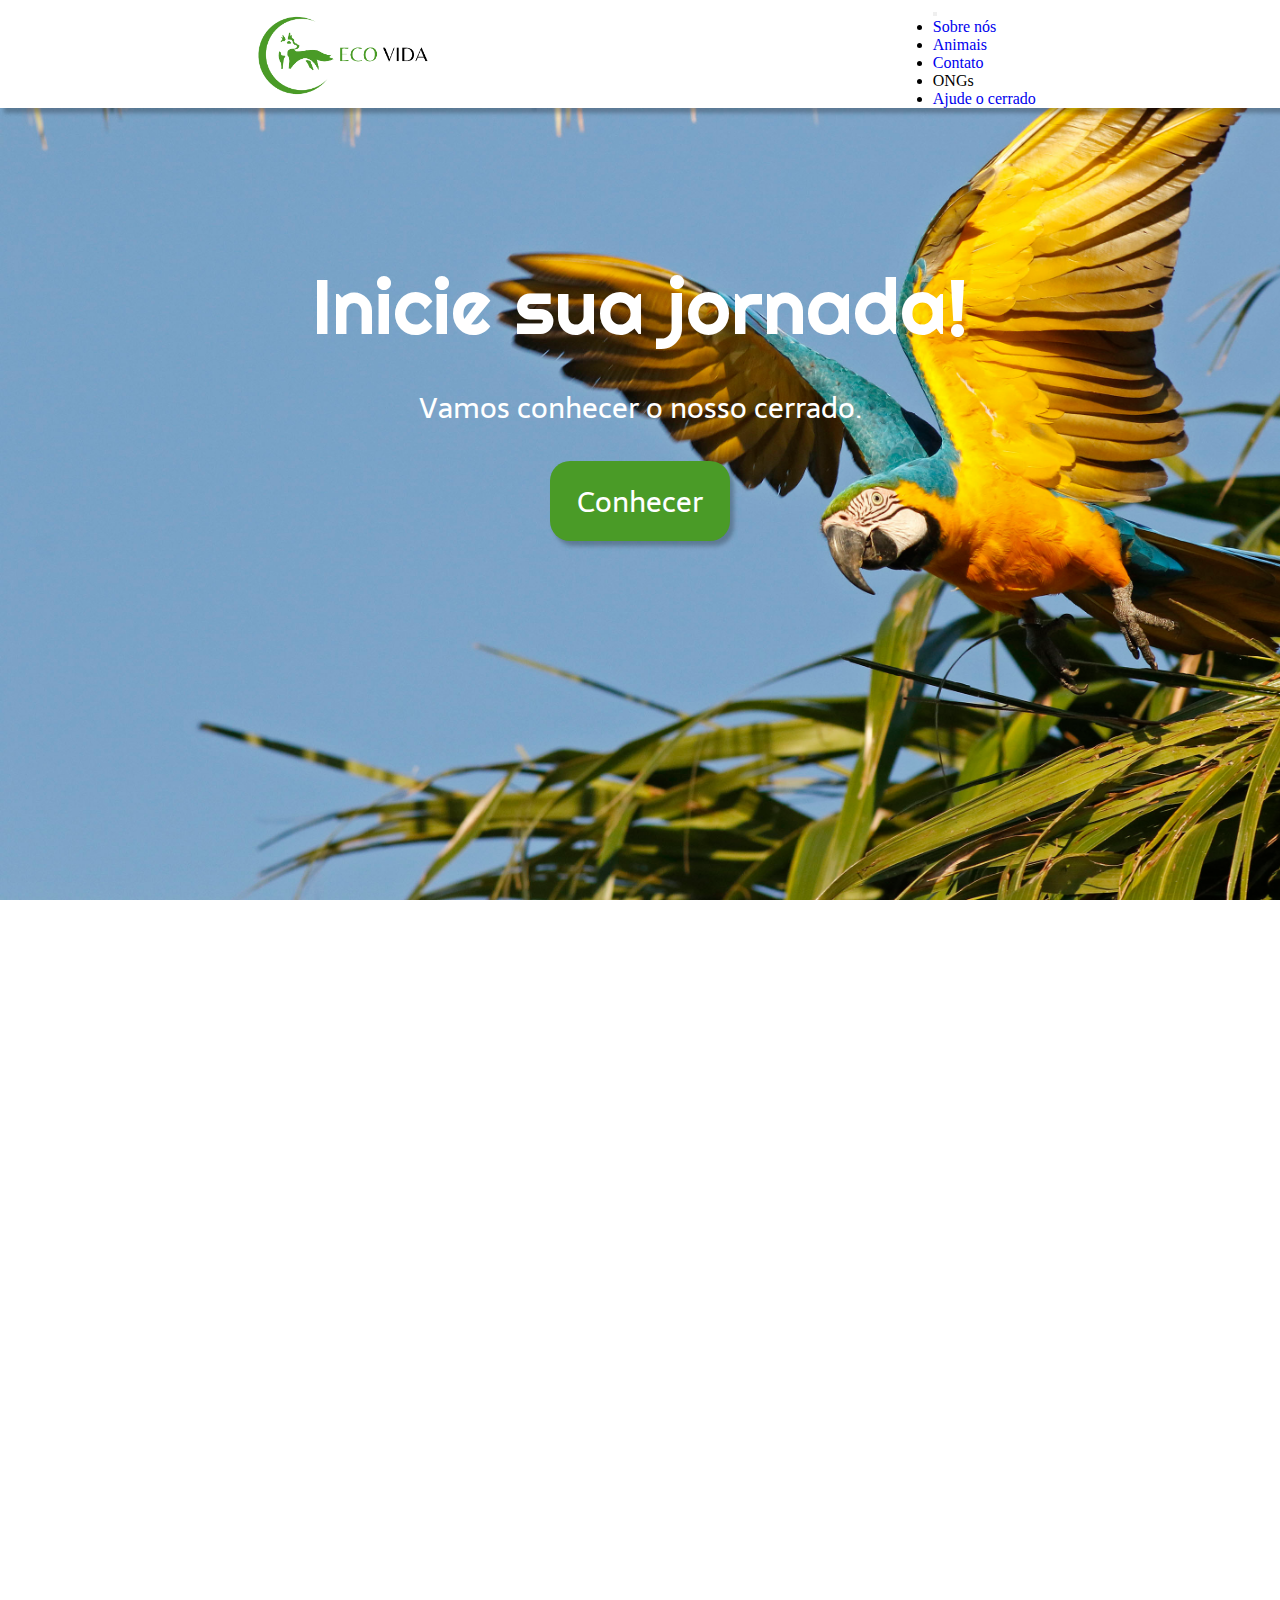
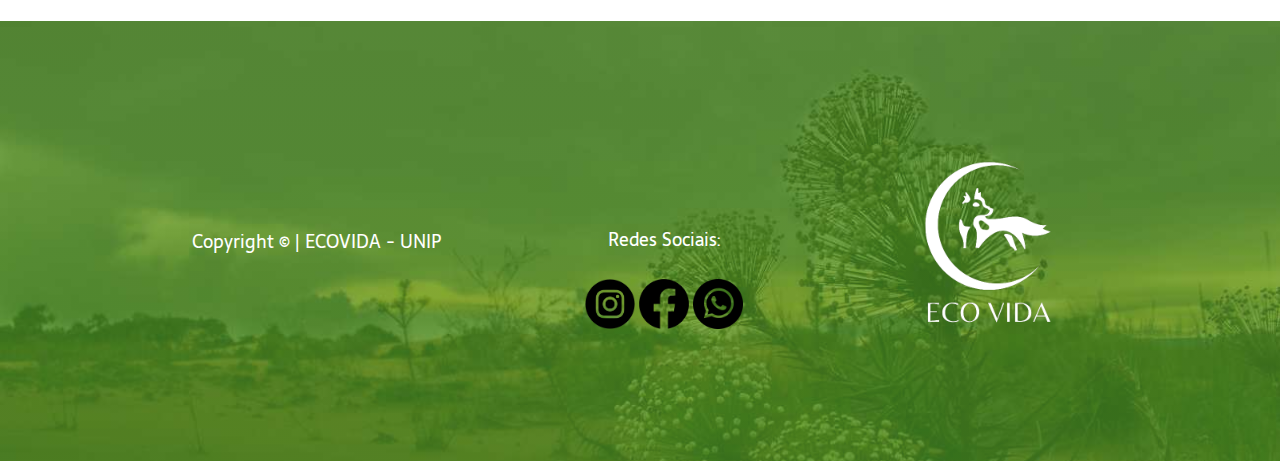
==== index.html @ 4eb96afd "Commit EcoVida" ====
<!DOCTYPE html>
<html lang="pt-br">

<head>
    <link rel="stylesheet" type="text/css" href="home.css">
    <link rel="shortcut icon" href="Imagens/Logos/short.png">
    <meta charset="UTF-8">
    <meta name="viewport" content="width=device-width, initial-scale=1.0">
    <meta name="description" content="São mais de. 30 anos de trabalho com projetos, centro ambiental e viveiro de mudas. Somos uma ONG que luta pela defesa, preservação e recuperação do cerrado.">
    <link href="https://cdn.jsdelivr.net/npm/bootstrap@5.1.3/dist/css/bootstrap.min.css" rel="stylesheet" integrity="sha384-1BmE4kWBq78iYhFldvKuhfTAU6auU8tT94WrHftjDbrCEXSU1oBoqyl2QvZ6jIW3" crossorigin="anonymous">
    <title>ECO VIDA: Salvando o cerrado.</title>
</head>

<body>
    <header class="cabeca">
        <img class="cabeca-logo" src="Imagens/Logos/LogoHeader.png">
        <nav class="navbar navbar-expand-lg navbar-light bg-light">
            <div class="container-fluid">
              
              <button class="navbar-toggler" type="button" data-bs-toggle="collapse" data-bs-target="#navbarNav" aria-controls="navbarNav" aria-expanded="false" aria-label="Toggle navigation">
                <span class="navbar-toggler-icon"></span>
              </button>
              <div class="collapse navbar-collapse" id="navbarNav">
                <ul class="navbar-nav">
                    <li class="nav-item">
                        <a class="nav-link" href="index.html#about_us">Sobre nós</a>
                  </li>
                  <li class="nav-item">
                    <a class="nav-link" href="animais.html">Animais</a>
                  </li>
                  <li class="nav-item">
                    <a class="nav-link" href="contato.html">Contato</a>
                  </li>
                  <li class="nav-item">
                    <a class="nav-link">ONGs</a>
                  </li>
                  <li class="nav-item">
                    <a class="nav-link" href="aplicativo.html">Ajude o cerrado</a>
                  </li>
                </ul>
              </div>
            </div>
          </nav>
        <!--Teste
            <img class="cabeca-logo" src="Imagens/Logos/LogoHeader.png"> 
            <nav class="cabeca-menu">
                <a class="cabeca-menu-index" href="index.html#about_us">Sobre nós</a>
                <a class="cabeca-menu-index" href="animais.html">Animais</a>
                <a class="cabeca-menu-index" href="contato.html">Contato</a>
                <a class="cabeca-menu-index" href="">ONGs</a>
                <a class="cabeca-menu-index" href="aplicativo.html">Ajude o cerrado</a>
            </nav>
        -->
    </header>

    <main class="corpo">
        <section class="corpo-principal">
            <div class="corpo-principal-escrito">
                <h1 class="corpo-principal-escrito-titulo">Inicie sua jornada!</h1>
                <h2 class="corpo-principal-escrito-subtitulo">Vamos conhecer o nosso cerrado.</h2>
                <button class="corpo-principal-escrito-botao"><a href="cerrado.html">Conhecer</a></button>
            </div>
        </section>

        <section class="corpo-secundario">                
            <h3 class="corpo-secundario-titulo"><a id="about_us">Sobre nós</a></h3>
            <p class="corpo-secundario-paragrafo">A EcoVida é uma <strong>organização sem fins lucrativos</strong> que atua na preservação do meio ambiente.</p>
            <p class="corpo-secundario-paragrafo">Nossa ONG atua no Cerrado, <strong> em busca de melhorar o meio em que vivemos. </strong> </p>
            <p class="corpo-secundario-paragrafo"> Atuamos, também, estrategicamente, em diversos espaços públicos socioambientais para <strong></p>
            <p class="corpo-secundario-paragrafo">propor, monitorar e avaliar projetos, programas e políticas públicas que dizem respeito ao Cerrado e
                aos seus povos. </strong></p>
        </section>
    </main>

    <footer class="rodape">
        <h5 class="rodape-texto"> Copyright © | ECOVIDA - UNIP </h5>
        <div class="rodape-sociais">
            <h5 class="rodape-texto"> Redes Sociais:</h5>
            <a target="_blank" href="https://www.instagram.com/_teixeiraaf/"><img src="Imagens/Logos/LogoInstagram.png"></a>
            <a target="_blank" href="https://www.facebook.com/rodney.roquesilvafranca/"><img src="Imagens/Logos/LogoFacebook.png""></a>
            <a target="_blank" href="https://api.whatsapp.com/send?phone=556281223649&text=Olá%20quero%20ajudar%20o%20Cerrado!"><img src="Imagens/Logos/LogoWhatsapp.png""></a>
        </div>
        <img src="Imagens/Logos/LogoFooter.png">

        
    </footer>
    <script src="https://cdn.jsdelivr.net/npm/bootstrap@5.1.3/dist/js/bootstrap.bundle.min.js" integrity="sha384-ka7Sk0Gln4gmtz2MlQnikT1wXgYsOg+OMhuP+IlRH9sENBO0LRn5q+8nbTov4+1p" crossorigin="anonymous"></script>
</body>
</html>
---- home.css ----
@import url('https://fonts.googleapis.com/css2?family=Comfortaa:wght@400;700&family=Righteous&family=Sarala&display=swap');

* {
    margin: 0;
    padding: 0;
    box-sizing: border-box;
    text-decoration: none;
    scroll-behavior: smooth;
}

body {
    font-size: 100%;
    background-size: cover;
    background-image: url(Imagens/BackgroundArara.jpg);
    background-attachment: fixed;
}

/*CABEÇA DO SITE*/
.cabeca {
    display: flex;
    flex-direction: row;
    align-items: center;
    justify-content: space-around;
    box-shadow: 4px 5px 4px rgba(0, 0, 0, 0.25);
    background-color: white;
}


.cabeca-logo {
    height: 100px;
}

.cabeca-menu {
    display: flex;
    gap: 32px;
    padding: 25px;
}

.cabeca-menu-index {
    font-family: 'Sarala', sans-serif;
    color: white;
    font-weight: 400;
    font-size: 20px;
}

.cabeca-menu a{
    transition: 0.5s;
}

.cabeca-menu a:hover {
    color: #4a9b27;
    font-size: 22px;
}
/**********CABEÇA DO SITE***********/

/*CORPO PRINCIPAL*/
.corpo-principal {
    display: flex;
    flex-direction: row;
    align-items: center;
    justify-content: space-around;
    text-align: center;
    margin-top: 150px;
    padding-bottom: 100px;
}

.corpo-principal-escrito {
    display: flex;
    flex-direction: column;
    gap: 30px;
    text-align: center;
}


.corpo-principal-escrito-titulo {
    font-family: 'Righteous';
    font-weight: 400;
    font-size: 77px;
    color: white;

}

.corpo-principal-escrito-subtitulo {
    font-family: 'Sarala';
    font-weight: 400;
    font-size: 29px;
    color: white;
}

.corpo-principal-escrito-botao {
    background-color: #4a9b27;
    width: 180px;
    height: 80px;
    border: none;
    box-shadow: 4px 5px 4px rgba(0, 0, 0, 0.25);
    border-radius: 20px;
    margin:0 auto;
    cursor: pointer;
    transition: 0.5s;
}

.corpo-principal-escrito-botao a{
    font-family: 'Sarala', sans-serif;
    font-weight: 400;
    font-size: 29px;
    color: white;
    text-decoration: none;
}

.corpo-principal-escrito-botao a:hover{
    color: black;
}

.corpo-principal-escrito-botao:hover {
    background-color: white;
    color: black;
}
/************CORPO PRINCIPAL************/


/*CORPO SECUNDÁRIO*/
.corpo-secundario {
    display: flex;
    flex-direction: column;
    gap: 10px;
    margin-top: 250px;
    padding-bottom: 120px;
    text-align: center;

}

.corpo-secundario-titulo { 
    padding-top: 30px;
    font-family: 'Righteous';
    font-weight: 400;
    font-size: 50px;
    color: white;
    margin-bottom: 16px;
}

.corpo-secundario-titulo a{
    border-top: 2px solid white;
}

.corpo-secundario-paragrafo {
    font-family: 'Sarala', sans-serif;
    font-weight: 300;
    font-size: 25px;
    color: white;
    align-items: center;
}
/*************CORPO SECUNDÁRIO**************/

/*RODAPÉ*/
.rodape {
    display: flex;
    flex-direction: row;
    align-items: center;
    justify-content: space-around;
    background-color: #4a9b27;
    background: linear-gradient( rgba(74,155,39,0.6348914565826331), rgba(74,155,39,0.7133228291316527)),url(Imagens/Rodapéfavela.jpg);
    background-size: cover;
    background-repeat: no-repeat;
    padding: 120px;
    background-position: center;
    margin-top: 250px;
    border-top: 0.4px solid white;
    border-bottom: 0.4px solid white;
}

.rodape-texto {
    font-family: 'Sarala', sans-serif;
    font-weight: 300;
    font-size: 18px;
    color: white;
    align-items: center;
}

.rodape img{
    width: 200px;
}

.rodape-sociais{
    display: block;
    margin-top: 75px;
    text-align: center;
}

.rodape-sociais img{
    margin-top: 25px;
    width: 50px;
    transition: 0.5s;
}

.rodape-sociais img:hover{
    background-color: white;
    border-radius: 50px;
}
/***************RODAPÉ**************/

@media screen and (max-width:1015px){
    .rodape{
        display: flex;
        flex-direction: column;
    }

    .rodape img{
        margin-top: 90px;
    }

    .rodape h5{
        text-align: center;
    }
}
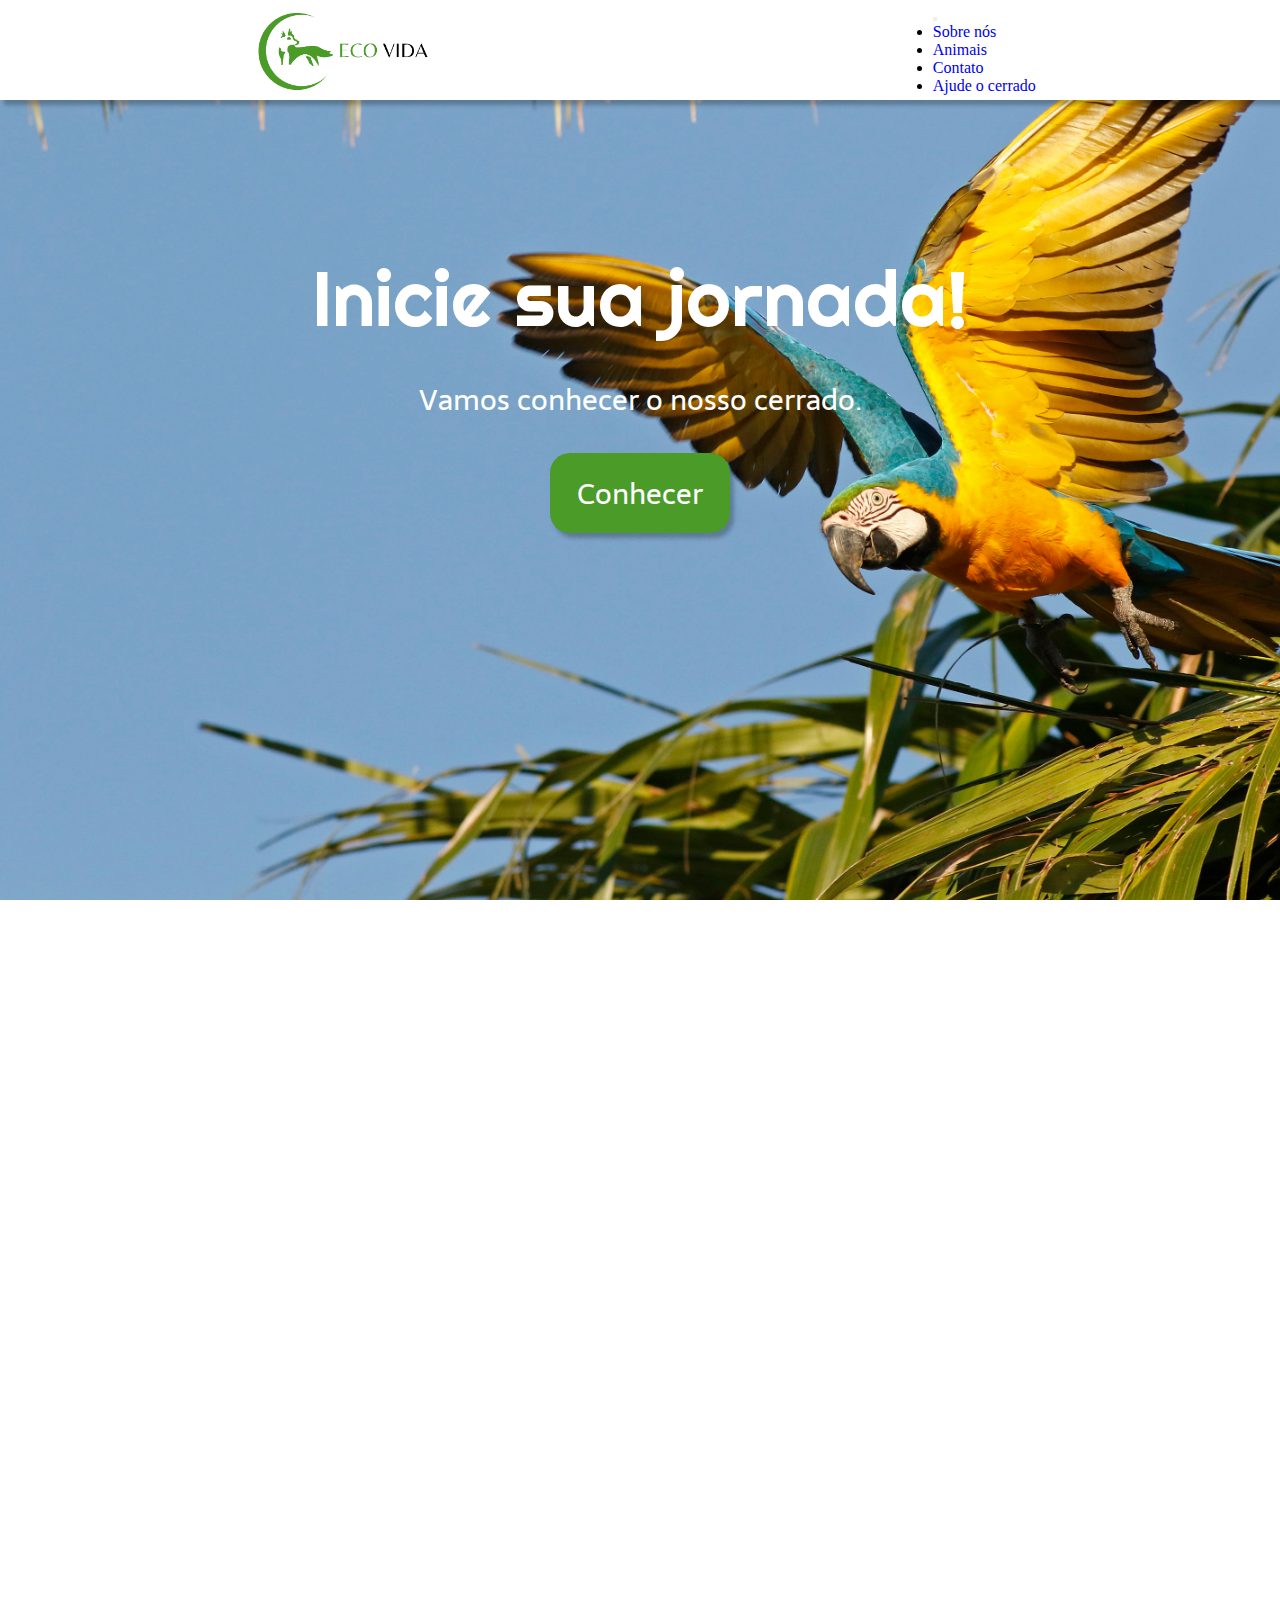
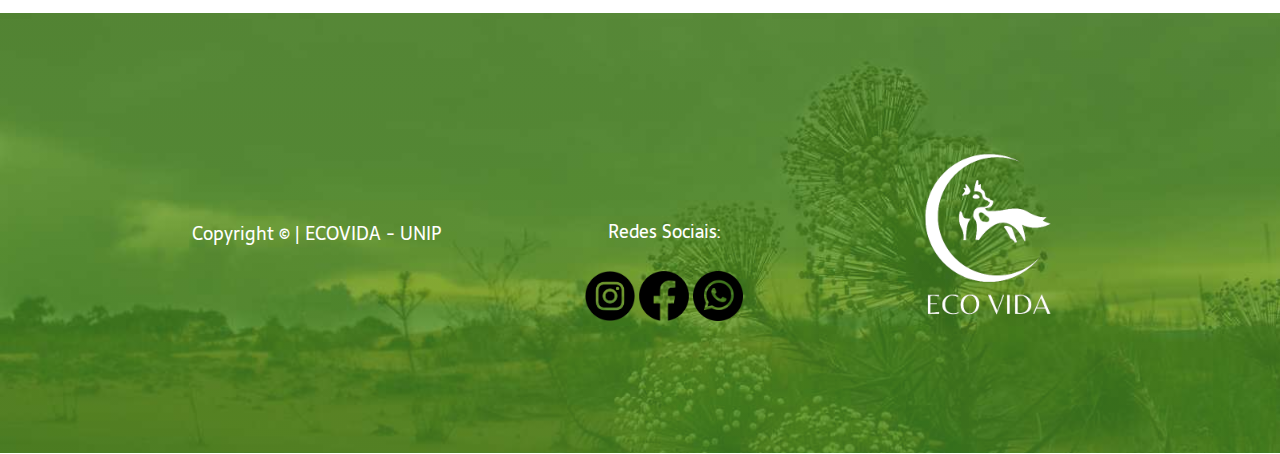
==== commit 9da7d44a: "EcoVida Commit" ====
--- a/index.html
+++ b/index.html
@@ -30,9 +30,6 @@
                   </li>
                   <li class="nav-item">
                     <a class="nav-link" href="contato.html">Contato</a>
-                  </li>
-                  <li class="nav-item">
-                    <a class="nav-link">ONGs</a>
                   </li>
                   <li class="nav-item">
                     <a class="nav-link" href="aplicativo.html">Ajude o cerrado</a>
--- a/home.css
+++ b/home.css
@@ -47,10 +47,6 @@
     transition: 0.5s;
 }
 
-.cabeca-menu a:hover {
-    color: #4a9b27;
-    font-size: 22px;
-}
 /**********CABEÇA DO SITE***********/
 
 /*CORPO PRINCIPAL*/
